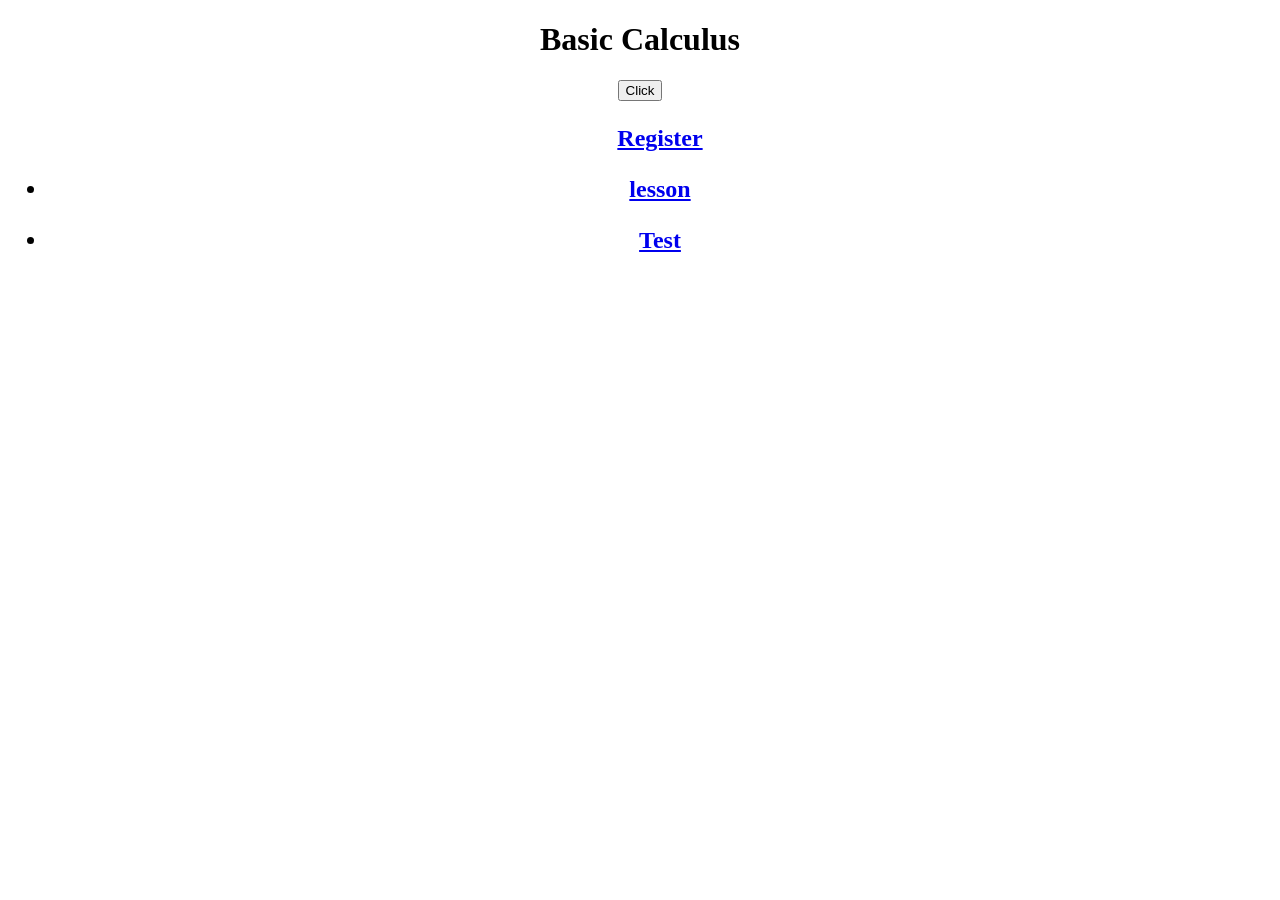
==== index.html @ 5ae6756e "Add files via upload" ====
<!DOCTYPE html>
<html lang="en">
<head>
    <meta charset="UTF-8">
    <meta name="viewport" content="width=device-width, initial-scale=1.0">
    <title>E-learning calculus M6/5</title>
    <link rel="stylesheet" href="style.css">
</head>
<style>
    body {
        background-color: #FFFFFF;
        text-align: center;

    }   
</style>
<body style="background-color: #FFFFFF">
    <h1 style="text-align: center;">Basic Calculus</h1>
<link rel="stylesheet" href="lesson.html"><button>Click</button>

  <h2>
    <ul>
        <p><il><a href="register.html">Register</a></il></p>
        <p><li><a href="lesson.html">lesson</a></li></p>
        <p><li><a href="test.html">Test</a></li></p>
  </h2> 
    


</body>
</html>
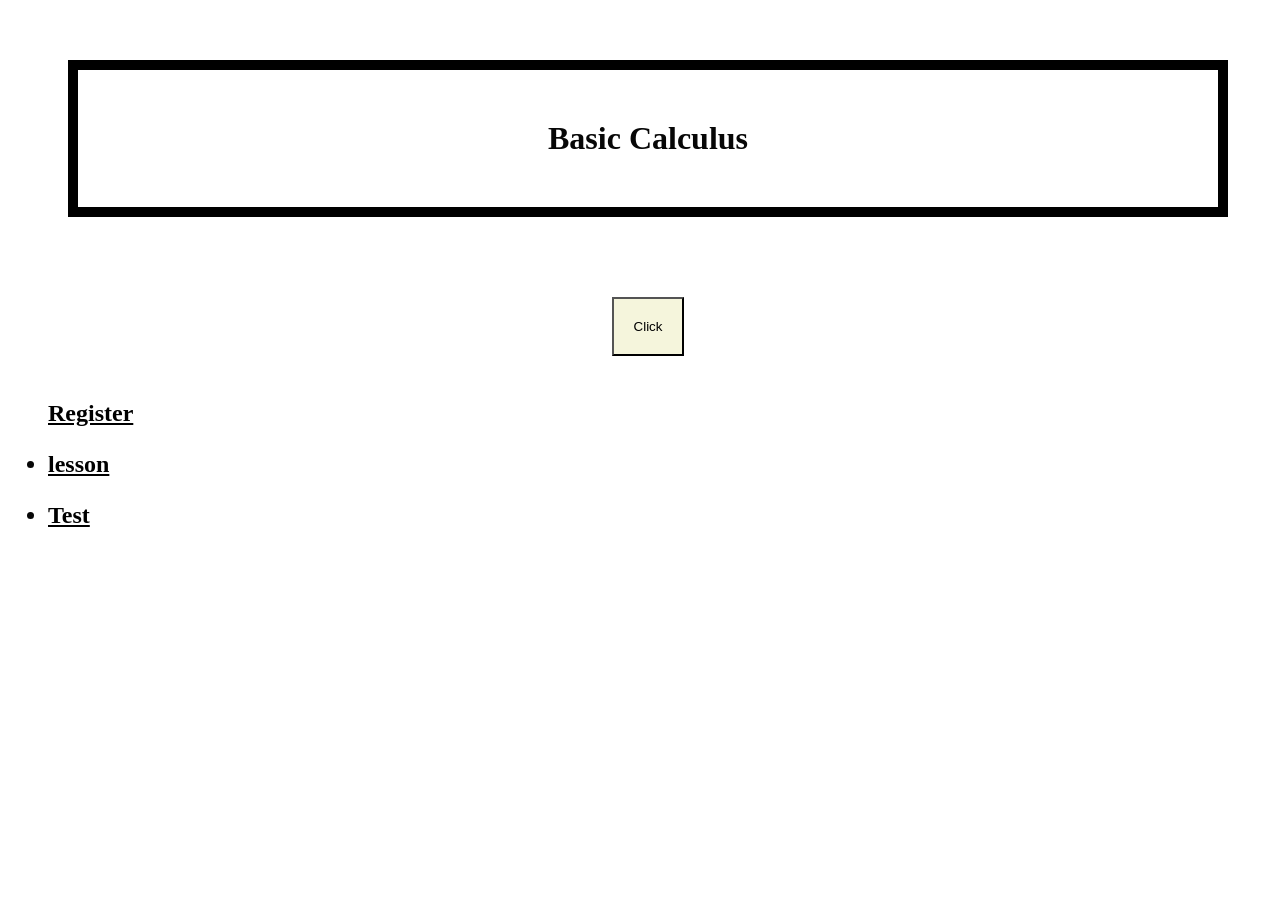
==== commit 9ed057a0: "Add files via upload" ====
--- a/index.html
+++ b/index.html
@@ -15,13 +15,12 @@
 </style>
 <body style="background-color: #FFFFFF">
     <h1 style="text-align: center;">Basic Calculus</h1>
-<link rel="stylesheet" href="lesson.html"><button>Click</button>
-
+<button>Click</button>
   <h2>
     <ul>
         <p><il><a href="register.html">Register</a></il></p>
         <p><li><a href="lesson.html">lesson</a></li></p>
-        <p><li><a href="test.html">Test</a></li></p>
+        <p><li><a href="Test.html">Test</a></li></p>
   </h2> 
     
 
--- a/style.css
+++ b/style.css
@@ -0,0 +1,23 @@
+body { 
+    background: url(https://png.pngtree.com/thumb_back/fh260/background/20220620/pngtree-business-background-image-research-calculus-practice-photo-image_8502466.jpg);
+    color:#070707;
+    width: 100%;
+    height: auto;
+}
+h1{
+    border: 10px solid #000000;
+    padding: 50px;
+    margin: 60px;
+}
+button{
+    background-color: #F5F5DC;
+    padding: 20px 20px;
+    margin: 20px;
+}
+
+
+h2{
+    text-align: left;
+    -webkit-text-fill-color: #000000;
+    -webkit-background-clip: text;
+}
